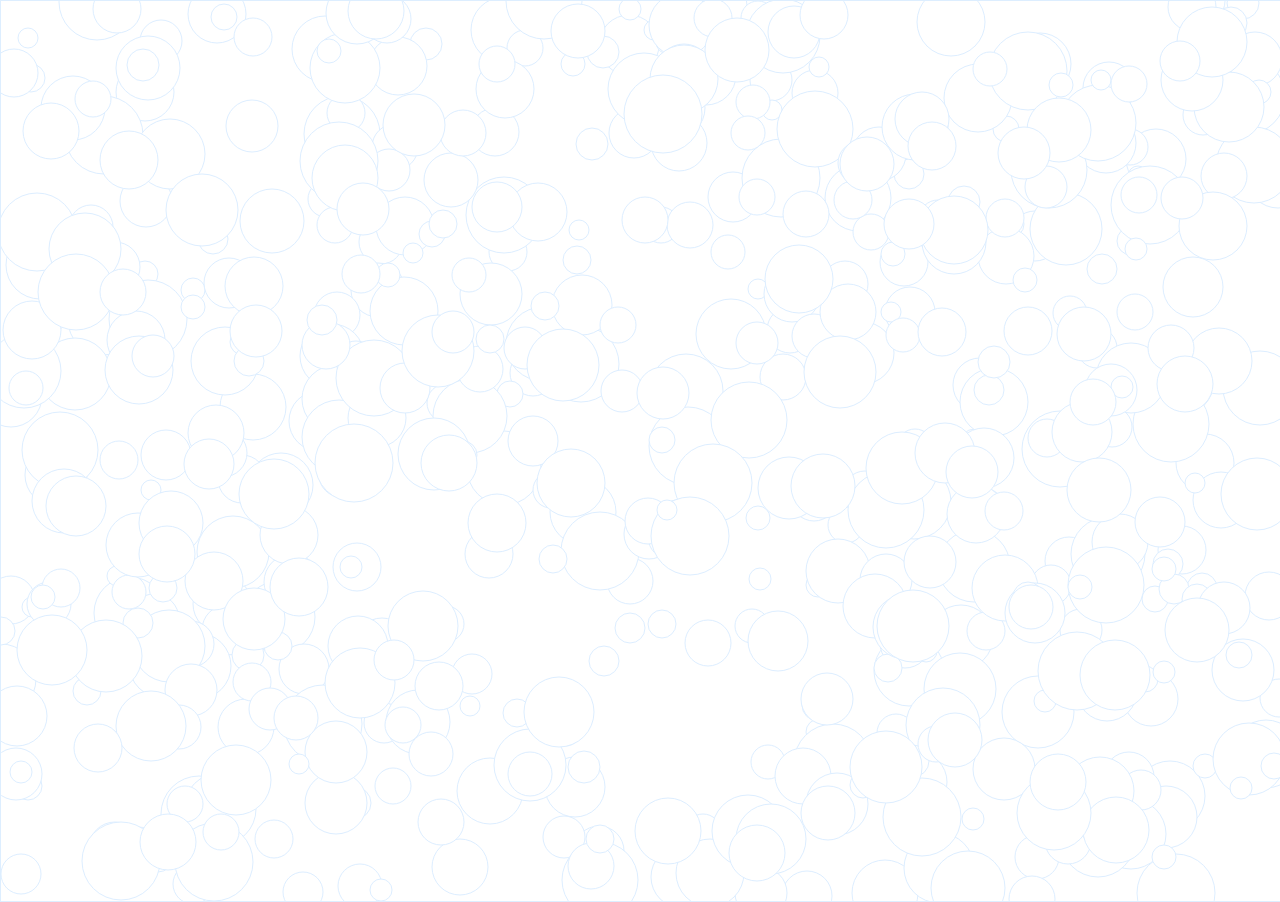
==== bubbles2.html @ d80fe6f3 "Merge remote-tracking branch 'origin/master'" ====
<!DOCTYPE html>
<html lang="en">
	<head>
		<meta charset="UTF-8">
		<title>Bubbles</title>
		<meta name="viewport" content="width=device-width, initial-scale=1.0">
		<style>
			svg{
				position: absolute;
				top: 0;
				left: 0;
				border: 1px solid #def;
				width: 100vw;
				height: 100vh;
			}
			circle{
				fill: white;
				stroke: #def;
			}
		</style>
	</head>
	<body>
		<script src="bubbles2.js"></script>
	</body>
</html>
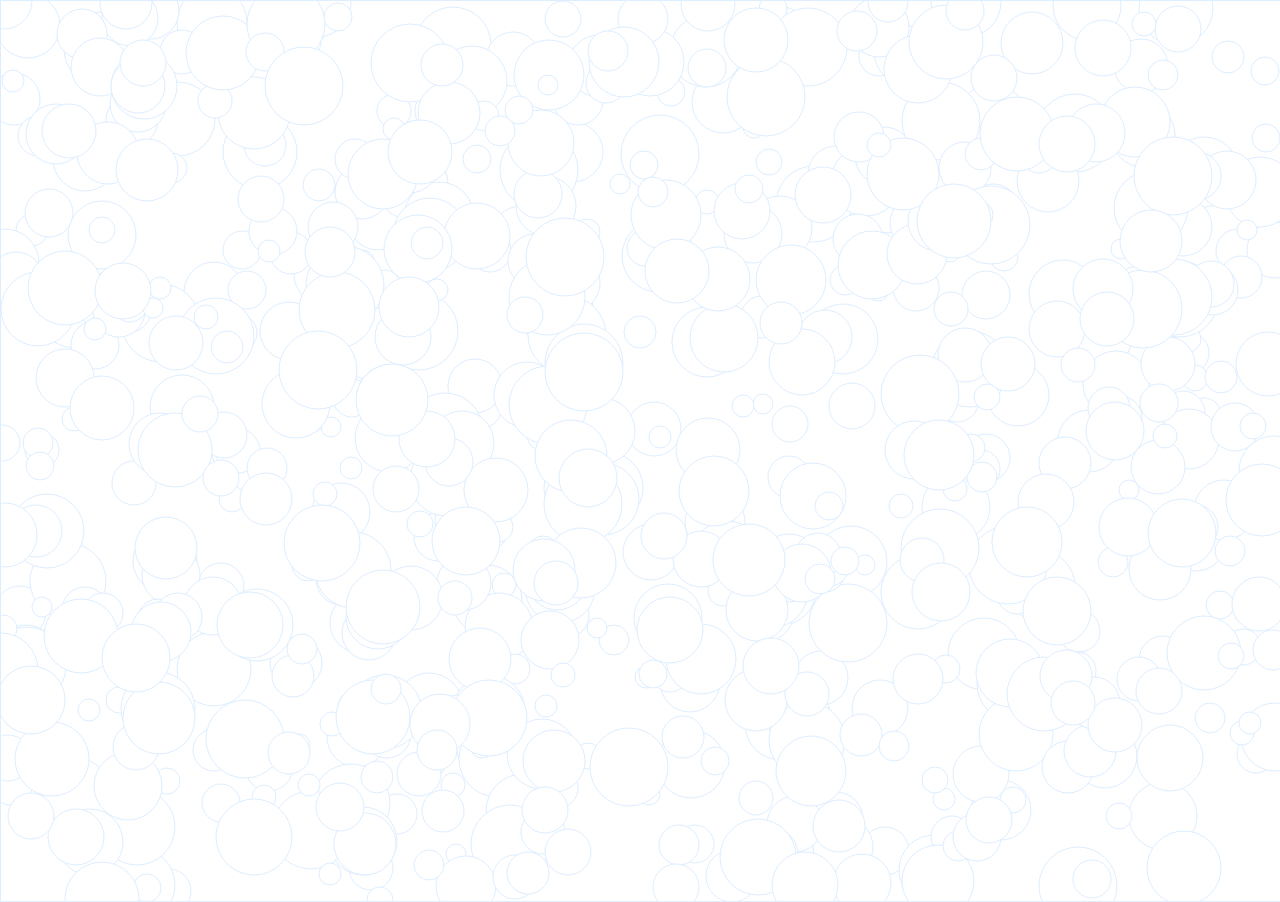
==== commit b48c6df6: "add transition" ====
--- a/bubbles2.html
+++ b/bubbles2.html
@@ -16,6 +16,7 @@
 			circle{
 				fill: white;
 				stroke: #def;
+				transition: .5s;
 			}
 		</style>
 	</head>
